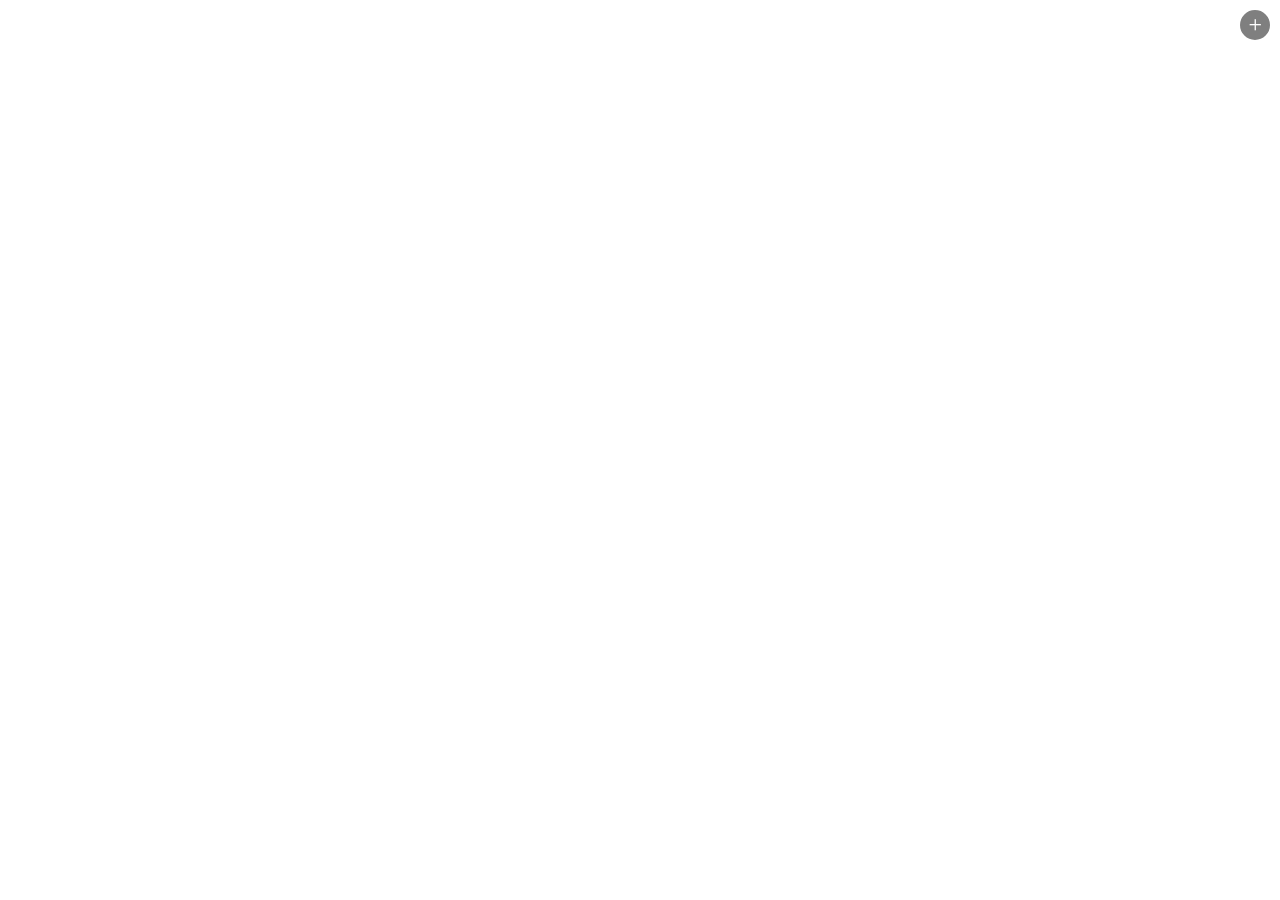
==== src/game.html @ 0a4fee47 "Moved code files into src dir" ====
<!DOCTYPE html>
<html>
<head>
	<title>Gamer's Table</title>
	<link rel="stylesheet" href="css/master.css" type="text/css" media="screen" title="Master" charset="utf-8" />
	<script src="js/lib/base.js" type="text/javascript" charset="utf-8"> </script>
	<script src="js/lib/jquery/jquery.js" type="text/javascript" charset="utf-8"> </script>
	<script src="js/lib/jquery/jquery-ui.min.js" type="text/javascript" charset="utf-8"> </script>
	<script src="js/lib/jquery/jquery.cookie.js" type="text/javascript" charset="utf-8"> </script>
	<script src="js/lib/jquery/jquery.bgiframe.js" type="text/javascript" charset="utf-8"> </script>
	<script src="js/lib/jquery/jquery.metadata.js" type="text/javascript" charset="utf-8"> </script>
	<script src="js/shortcuts.js" type="text/javascript" charset="utf-8"> </script>
	<script src="js/master.js" type="text/javascript" charset="utf-8"> </script>
	<script src="js/game.js" type="text/javascript" charset="utf-8"> </script>
	<script src="castle.gametable/setup.js" type="text/javascript" charset="utf-8"> </script>
</head>
<body>
	<header>
		<h1>Gamer's Table</h1>
		<h2>by Seth A. Roby</h2>
	</header>
	<div id='gameboard'>
	</div>
</body>
</html>
---- src/css/master.css ----
/* Reset */
html, body, div, span, applet, object, iframe,
header, aside, article, footer,
h1, h2, h3, h4, h5, h6, p, blockquote, pre,
a, abbr, acronym, address, big, cite, code,
del, dfn, em, font, img, ins, kbd, q, s, samp,
small, strike, strong, sub, sup, tt, var,
dl, dt, dd, ol, ul, li,
fieldset, form, label, legend,
table, caption, tbody, tfoot, thead, tr, th, td {
	margin: 0;
	padding: 0;
	border: 0;
	outline: 0;
	font-weight: inherit;
	font-style: inherit;
	font-size: 100%;
	font-family: inherit;
	vertical-align: baseline;
}
/* remember to define focus styles! */
:focus {
	outline: 0;
}
body {
	line-height: 1;
	color: black;
	background: white;
}
ol, ul {
	list-style: none;
}
/* tables still need 'cellspacing="0"' in the markup */
table {
	border-collapse: separate;
	border-spacing: 0;
}
caption, th, td {
	text-align: left;
	font-weight: normal;
}
blockquote:before, blockquote:after,
q:before, q:after {
	content: "";
}
blockquote, q {
	quotes: "" "";
}

/* Pretty */
html {
	text-rendering: optimizeLegibility;
	-webkit-font-smoothing: antialiased;
}

/* Header */
header {
	position: absolute;
	padding: .5em;
	opacity: 0;
	
	-webkit-animation-name: header-hider;
	-webkit-animation-duration: 2.5s;
	-webkit-animation-timing-function: ease-in;
}

@-webkit-keyframes header-hider {
	from {
		top: -.5em;
		left: -.5em;
		opacity: 0;
	}
	20% {
		top: 0;
		left: 0;
		opacity: 1;
	}
	66% {
		top: 0;
		left: 0;
		opacity: 1;
	}
	to {
		top: -2em;
		left: -2em;
		opacity: 0;
		-webkit-transform: rotate(-5deg);
	}
}

header h1 {
	font-weight: bold;
	font-size: 150%;
}

header h2 {
	color: #999;
}

header h1, header h2 {
	display: inline;
	margin-right: .5em;
}

#gameboard {
	z-index: -1;
}

/* Sidebar */
.menu-button {
	z-index: 10000;
	position: fixed;
	right: .2em;
	top: .2em;
	
	margin: .2em;
	border: 2px double black;
	opacity: .5;
	height: 1.1em;
	width: 1.1em;
	
	color: white;
	background-color: black;
	
	text-align: center;
	font-size: 150%;
	-webkit-border-radius: 100px;
}

.menu-button:hover {
	color: black;
	background-color: white;
}

/* Menus */
.menu {
	z-index: 10001;
	opacity: 0;
	
	position: fixed;
	top: .2em;
	right: .2em;
	background: white;
	
	-webkit-transition: opacity .5s ease-in-out;
}

.menu.popped {
	opacity: .8;
}

.menu li {
	border: 1px solid black;
	padding: .2em .5em .2em .5em;
}

.menu li:hover,
.menu li.selected {
	color: white;
	background-color: black;
}

/* Game Objects */
.game-object {
	position: absolute;
}

.game-object.transitioning {
	-webkit-transition-property: top, left, webkitTransform;
	-webkit-transition-duration: 1s;
}

/* Dice */
.die {
	color: white;
	background-repeat: no-repeat;
	font-size: 200%;
	text-align: center;
	vertical-align: center;
}
.die.d4 { background-image: url('../images/dice/d4.png')}
.die.d6 { background-image: url('../images/dice/d6.png')}
.die.d8 { background-image: url('../images/dice/d8.png')}
.die.d10 { background-image: url('../images/dice/d10.png')}
.die.d20 { background-image: url('../images/dice/d20.png')}

.die.falling {
	-webkit-animation-name: falling-die;
	-webkit-animation-duration: 1.5s;
	-webkit-animation-timing-function: linear;
}

@-webkit-keyframes falling-die {
	0% {
		opacity: 0;
		-webkit-transform: rotate(0deg) scale(2.0);
	}
	20% {
		opacity: 1;
		-webkit-transform: rotate(40deg) scale(1.0);
	}
	40% {
		-webkit-transform: rotate(350deg) scale(1.4);
	}
	80% {
		-webkit-transform: rotate(240deg) scale(1.0);
	}
	90% {
		-webkit-transform: rotate(340deg) scale(1.1);
	}
	100% {
		-webkit-transform: rotate(310deg) scale(1.0);
	}
}

/* Notes */
.note {
	padding: .3em;
	background-color: #ccf;
}

.note textarea {
	border: none;
	background-color: #eef;
	width: 10em;
	height: 5em;
}

/* Backgrounds */
.grid-background {
	background-image: url('../images/backgrounds/grid.png');
}
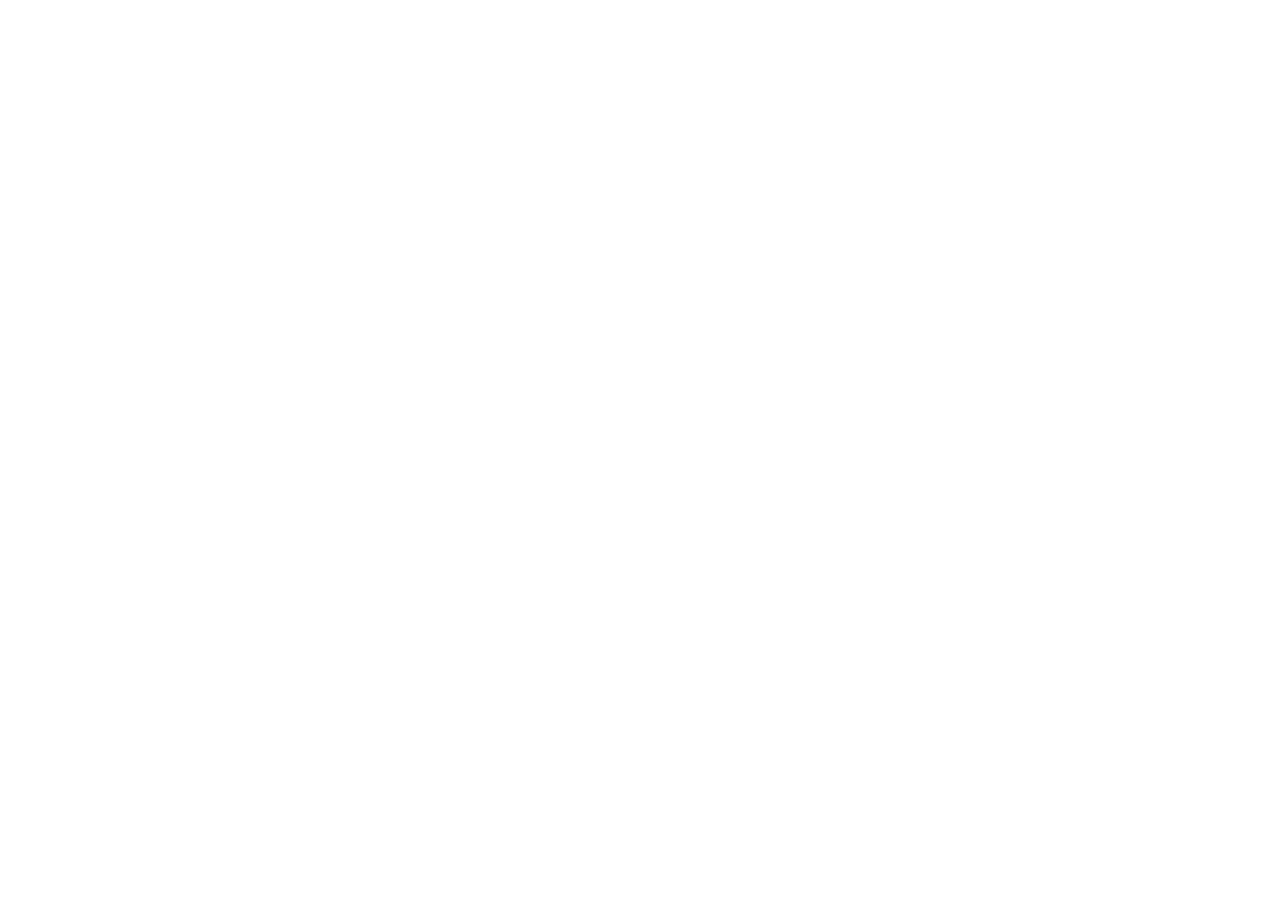
==== commit 444f1612: "Start using RequireJS to load the JS files." ====
--- a/src/game.html
+++ b/src/game.html
@@ -1,18 +1,11 @@
 <!DOCTYPE html>
-<html>
+<html lang="en">
 <head>
+	<meta charset="utf-8" />
 	<title>Gamer's Table</title>
-	<link rel="stylesheet" href="css/master.css" type="text/css" media="screen" title="Master" charset="utf-8" />
-	<script src="js/lib/base.js" type="text/javascript" charset="utf-8"> </script>
-	<script src="js/lib/jquery/jquery.js" type="text/javascript" charset="utf-8"> </script>
-	<script src="js/lib/jquery/jquery-ui.min.js" type="text/javascript" charset="utf-8"> </script>
-	<script src="js/lib/jquery/jquery.cookie.js" type="text/javascript" charset="utf-8"> </script>
-	<script src="js/lib/jquery/jquery.bgiframe.js" type="text/javascript" charset="utf-8"> </script>
-	<script src="js/lib/jquery/jquery.metadata.js" type="text/javascript" charset="utf-8"> </script>
-	<script src="js/shortcuts.js" type="text/javascript" charset="utf-8"> </script>
-	<script src="js/master.js" type="text/javascript" charset="utf-8"> </script>
-	<script src="js/game.js" type="text/javascript" charset="utf-8"> </script>
-	<script src="castle.gametable/setup.js" type="text/javascript" charset="utf-8"> </script>
+	<link rel="stylesheet" href="css/master.css" type="text/css" media="screen" charset="utf-8" />
+	
+	<script data-main='master' src='js/require.js'> </script>
 </head>
 <body>
 	<header>
--- a/src/css/master.css
+++ b/src/css/master.css
@@ -53,6 +53,24 @@
 	-webkit-font-smoothing: antialiased;
 }
 
+/* Standard Features */
+button {
+	background-color: rgba(230, 230, 230, .2);
+	border: .2em solid rgba(230, 230, 230, .3);
+}
+
+button:hover {
+	background-color: rgba(230, 230, 230, .5);
+}
+
+.toolbar button {
+	border: none;
+}
+
+.toolbar button:hover {
+	border: none;
+}
+
 /* Header */
 header {
 	position: absolute;
@@ -102,8 +120,20 @@
 	margin-right: .5em;
 }
 
+.log {
+	float: left;
+	clear: left;
+}
+
 #gameboard {
 	z-index: -1;
+}
+
+#unit-test-results {
+	position: absolute;
+	right: 0;
+	opacity: .8;
+	width: 50%;
 }
 
 /* Sidebar */
@@ -137,12 +167,20 @@
 	z-index: 10001;
 	opacity: 0;
 	
+	background: white;
+	
+	-webkit-transition: opacity .2s ease-in-out;
+}
+
+.menu.global {
 	position: fixed;
 	top: .2em;
 	right: .2em;
-	background: white;
-	
-	-webkit-transition: opacity .5s ease-in-out;
+}
+
+.menu.contextual {
+	position: absolute;
+	width: 10em;
 }
 
 .menu.popped {
@@ -160,9 +198,87 @@
 	background-color: black;
 }
 
+/* UI Elements */
+.dialog {
+	z-index: 10000;
+	
+	float: left;
+	margin: 30%;
+	
+	border: .2em solid rgba(200, 200, 200, .4);
+	background-color: rgba(230, 230, 230, .8);
+	width: 40%;
+	height: 40%;
+}
+
+.dialog h1 {
+	font-size: 120%;
+	background-color: rgba(230, 230, 230, .8);
+}
+
+.dialog .body {
+	padding: .2em .5em .2em .5em;
+}
+
+.dialog input {
+	display: block;
+}
+
+.dialog input[type='text'] {
+	width: 95%;
+}
+
+.dialog button {
+	float: right;
+}
+
+.dialog.prompt {
+	width: 20%;
+	height: 10%;
+}
+
+.searchbox input {
+	width: 98%;
+}
+
+/* Game Boards */
+.rollbox {
+	z-index: 9000;
+
+	position: absolute;
+	top: 30%;
+	bottom: 30%;
+	left: 30%;
+	right: 30%;
+	
+	border: .2em solid rgba(200, 200, 200, .4);
+	background-color: rgba(230, 230, 230, .8);
+	width: 40%;
+	height: 40%;
+}
+
+.rollbox .total {
+	float: right;
+	font-size: 400%;
+	color: rgba(0, 0, 0, .6);
+}
+
+.rollbox .toolbar {
+	width: 100%;
+	height: 1.5em;
+	background-color: rgba(200, 200, 200, .4);
+}
+
+.rollbox .title {
+	float: right;
+}
+
 /* Game Objects */
 .game-object {
 	position: absolute;
+	background-size: 100%;
+	
+	-webkit-transition: -webkit-box-shadow .3s linear;
 }
 
 .game-object.transitioning {
@@ -170,27 +286,81 @@
 	-webkit-transition-duration: 1s;
 }
 
-/* Dice */
-.die {
+.game-object.focused {
+	-webkit-box-shadow: 0px 0px 100px rgba(00, 255, 255, 1);
+	-moz-box-shadow: 0px 0px 100px rgba(00, 255, 255, 1);
+	box-shadow: 0px 0px 100px rgba(00, 255, 255, 1);
+}
+
+.matches-search {
+	-webkit-box-shadow: 0px 0px 50px rgba(255, 255, 255, 1);
+	-moz-box-shadow: 0px 0px 50px rgba(255, 255, 255, 1);
+	box-shadow: 0px 0px 50px rgba(255, 255, 255, 1);
+}
+
+.does-not-match-search {
+	opacity: .5;
+}
+
+.die.focused {
+	background-color: rgba(00, 255, 255, 1);
+}
+
+.select-box {
+	background-color: rgba(0, 0, 255, .2);
+	border: 1px dashed rgba(0, 0, 255, .4);
+}
+
+/* Number Tokens */
+.number-token {
 	color: white;
-	background-repeat: no-repeat;
 	font-size: 200%;
 	text-align: center;
 	vertical-align: center;
-}
-.die.d4 { background-image: url('../images/dice/d4.png')}
-.die.d6 { background-image: url('../images/dice/d6.png')}
-.die.d8 { background-image: url('../images/dice/d8.png')}
-.die.d10 { background-image: url('../images/dice/d10.png')}
-.die.d20 { background-image: url('../images/dice/d20.png')}
-
-.die.falling {
-	-webkit-animation-name: falling-die;
-	-webkit-animation-duration: 1.5s;
+	text-shadow: #333 2px 2px 2px;
+	
+	background-color: rgba(100, 100, 255, 1);
+	border-radius: 20px;
+	border: none;
+	
+	width: 30px;
+	height: 30px;
+}
+
+.number-token.negative {
+	color: rgba(255, 50, 50, 1);
+}
+
+/* Dice */
+.die {
+	background-color: rgba(0,0,0,0);
+	border-radius: 0;
+	background-repeat: no-repeat;
+}
+.die.d4, .die.d-4 { background-image: url('../images/dice/d4.png')}
+.die.d6, .die.d-6 { background-image: url('../images/dice/d6.png')}
+.die.d8, .die.d-8 { background-image: url('../images/dice/d8.png')}
+.die.d10, .die.d-10 { background-image: url('../images/dice/d10.png')}
+.die.d12, .die.d-12 { background-image: url('../images/dice/d12.png')}
+.die.d20, .die.d-20 { background-image: url('../images/dice/d20.png')}
+
+.die.falling-a {
+	-webkit-animation-name: falling-die-a;
+	-webkit-animation-duration: 1.2s;
 	-webkit-animation-timing-function: linear;
 }
-
-@-webkit-keyframes falling-die {
+.die.falling-b {
+	-webkit-animation-name: falling-die-b;
+	-webkit-animation-duration: 1.3s;
+	-webkit-animation-timing-function: linear;
+}
+.die.falling-c {
+	-webkit-animation-name: falling-die-c;
+	-webkit-animation-duration: 1.4s;
+	-webkit-animation-timing-function: linear;
+}
+
+@-webkit-keyframes falling-die-a {
 	0% {
 		opacity: 0;
 		-webkit-transform: rotate(0deg) scale(2.0);
@@ -213,17 +383,72 @@
 	}
 }
 
+@-webkit-keyframes falling-die-b {
+	0% {
+		opacity: 0;
+		-webkit-transform: rotate(220deg) scale(2.0);
+	}
+	30% {
+		opacity: 1;
+		-webkit-transform: rotate(130deg) scale(1.0);
+	}
+	45% {
+		-webkit-transform: rotate(350deg) scale(1.4);
+	}
+	85% {
+		-webkit-transform: rotate(140deg) scale(1.0);
+	}
+	90% {
+		-webkit-transform: rotate(340deg) scale(1.1);
+	}
+	100% {
+		-webkit-transform: rotate(0deg) scale(1.0);
+	}
+}
+
+@-webkit-keyframes falling-die-c {
+	0% {
+		opacity: 0;
+		-webkit-transform: rotate(180deg) scale(2.0);
+	}
+	10% {
+		opacity: 1;
+		-webkit-transform: rotate(10deg) scale(1.0);
+	}
+	30% {
+		-webkit-transform: rotate(190deg) scale(1.0);
+	}
+	50% {
+		-webkit-transform: rotate(10deg) scale(1.0);
+	}
+	70% {
+		-webkit-transform: rotate(300deg) scale(1.0);
+	}
+	80% {
+		-webkit-transform: rotate(90deg) scale(1.1);
+	}
+	100% {
+		-webkit-transform: rotate(45deg) scale(1.0);
+	}
+}
+
 /* Notes */
 .note {
-	padding: .3em;
-	background-color: #ccf;
+	background-color: rgba(150, 150, 255, .6);
+}
+
+.note .toolbar {
+	padding-bottom: 2px;
+}
+
+.note .toolbar button {
+	font-size: 30%;
 }
 
 .note textarea {
+	margin: 0;
 	border: none;
-	background-color: #eef;
-	width: 10em;
-	height: 5em;
+	background-color: rgba(230, 230, 255, .6);
 }
 
 /* Backgrounds */
